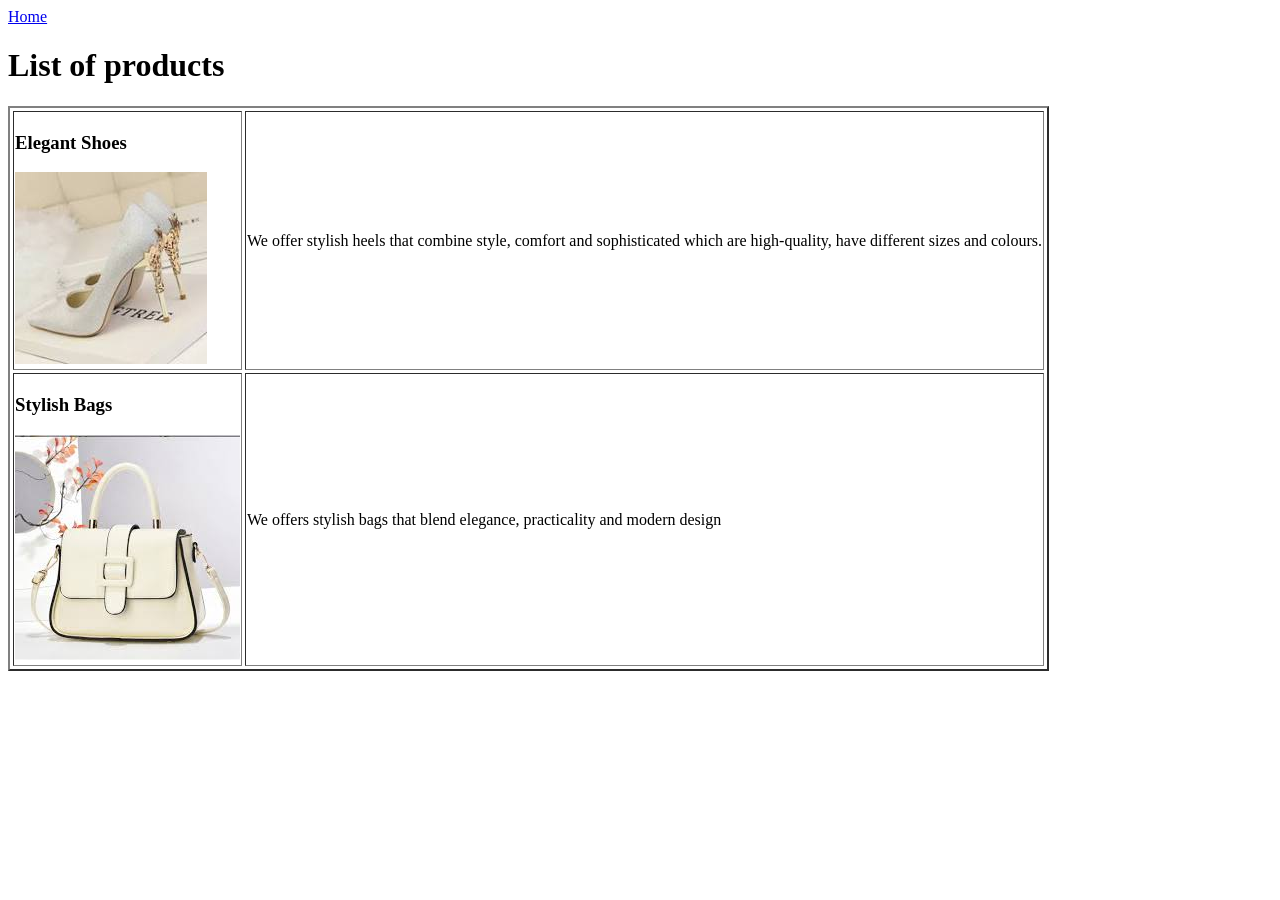
==== service.html @ 58af0906 "Add files via upload" ====
<!DOCTYPE html>
<html>
<head>
	<meta charset="utf-8">
	<meta name="viewport" content="width=device-width, initial-scale=1">
	<title>Service</title>
</head>
<body>
	<a href="index.html">Home</a>
	<h1>List of products</h1>
	<table border="2" cellspacing="3">
		<tr>
			<td><h3>Elegant Shoes</h3>
				<img src="heels.jpg" alt="heels">
			</td>
				<td><p>We offer stylish heels that combine style, comfort and sophisticated which are high-quality, have different sizes and colours.</p>
				</td>
		</tr>
		<tr>
			<td><h3>Stylish Bags</h3>
				<img src="bag.jpg" alt="bag">
			</td>
			<td><p>We offers stylish bags that blend elegance, practicality and modern design</p>
			</td>
		</tr>



</body>
</html>
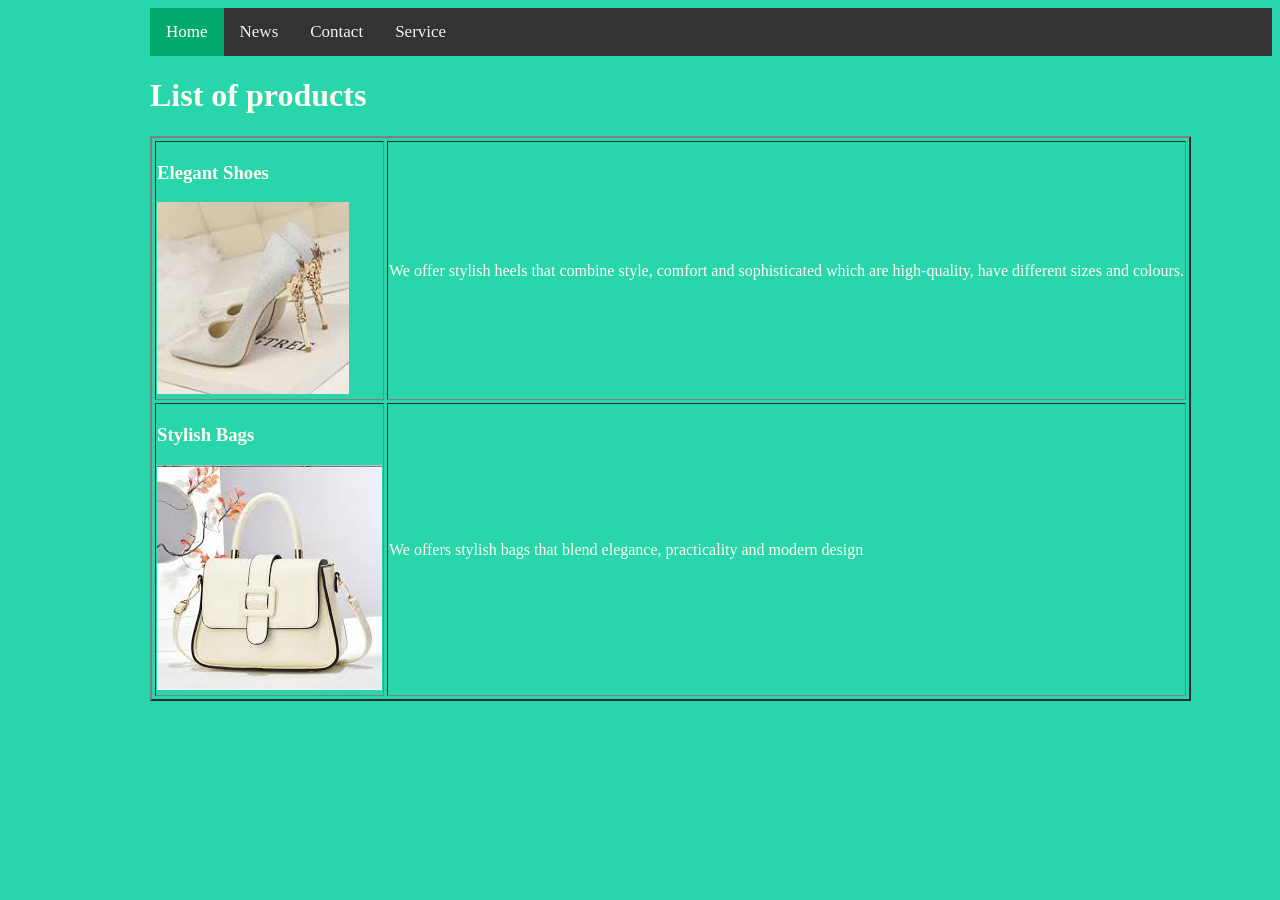
==== commit 987d3df4: "Add files via upload" ====
--- a/service.html
+++ b/service.html
@@ -4,9 +4,16 @@
 	<meta charset="utf-8">
 	<meta name="viewport" content="width=device-width, initial-scale=1">
 	<title>Service</title>
+	<link rel="stylesheet" type="text/css" href="style.css">
 </head>
 <body>
-	<a href="index.html">Home</a>
+	
+	<div class="topnav">
+  		<a class="active" href="index.html">Home</a>
+  		<a href="#news.html">News</a>
+  		<a href="#contact.html">Contact</a>
+  		<a href="service.html">Service</a>
+	</div>
 	<h1>List of products</h1>
 	<table border="2" cellspacing="3">
 		<tr>
--- a/style.css
+++ b/style.css
@@ -0,0 +1,33 @@
+body{
+	background: #29d6ac;
+	color: floralwhite;
+	font-family: Times New Roman;
+	margin-left: 150px;
+	/* Add a black background color to the top navigation */
+.topnav {
+  background-color: #333;
+  overflow: hidden;
+}
+
+/* Style the links inside the navigation bar */
+.topnav a {
+  float: left;
+  color: #f2f2f2;
+  text-align: center;
+  padding: 14px 16px;
+  text-decoration: none;
+  font-size: 17px;
+}
+
+/* Change the color of links on hover */
+.topnav a:hover {
+  background-color: #ddd;
+  color: black;
+}
+
+/* Add a color to the active/current link */
+.topnav a.active {
+  background-color: #04AA6D;
+  color: white;
+}
+}
